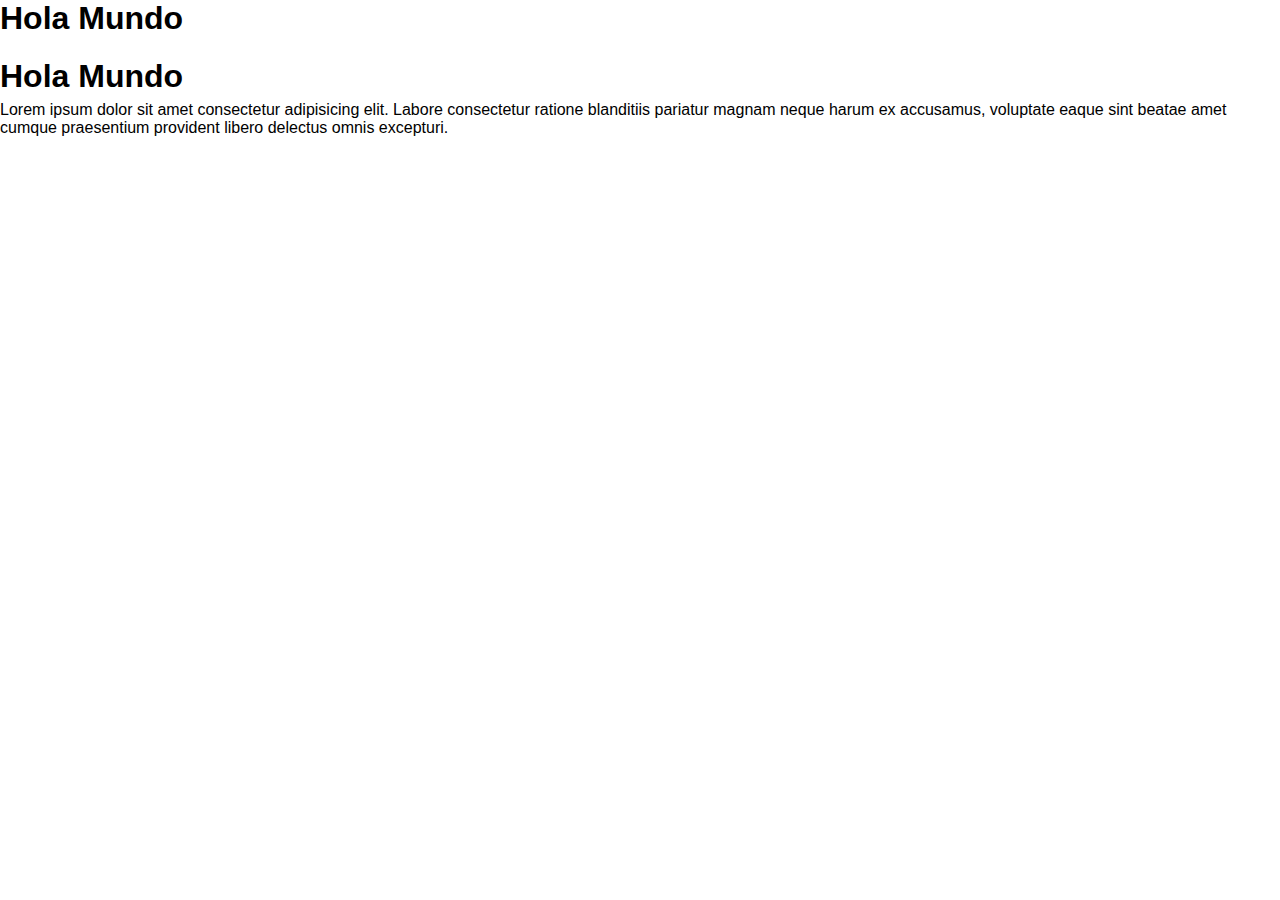
==== Index.html @ 97098ad2 "frameworks, config y text" ====
<!DOCTYPE html>
<html lang="en">
<head>
    <meta charset="UTF-8">
    <meta http-equiv="X-UA-Compatible" content="IE=edge">
    <meta name="viewport" content="width=device-width, initial-scale=1.0">
    <link rel="stylesheet" href="CSS/framework.css">
    <title>Document</title>
</head>
<body>
    <h1>Hola Mundo</h1>
    <div class="h1">
        Hola Mundo
    </div>
    <p>Lorem ipsum dolor sit amet consectetur adipisicing elit. Labore consectetur ratione blanditiis pariatur magnam neque harum ex accusamus, voluptate eaque sint beatae amet cumque praesentium provident libero delectus omnis excepturi.</p>
</body>
</html>
---- CSS/framework.css ----
@import url('config.css');

@import url('text.css');
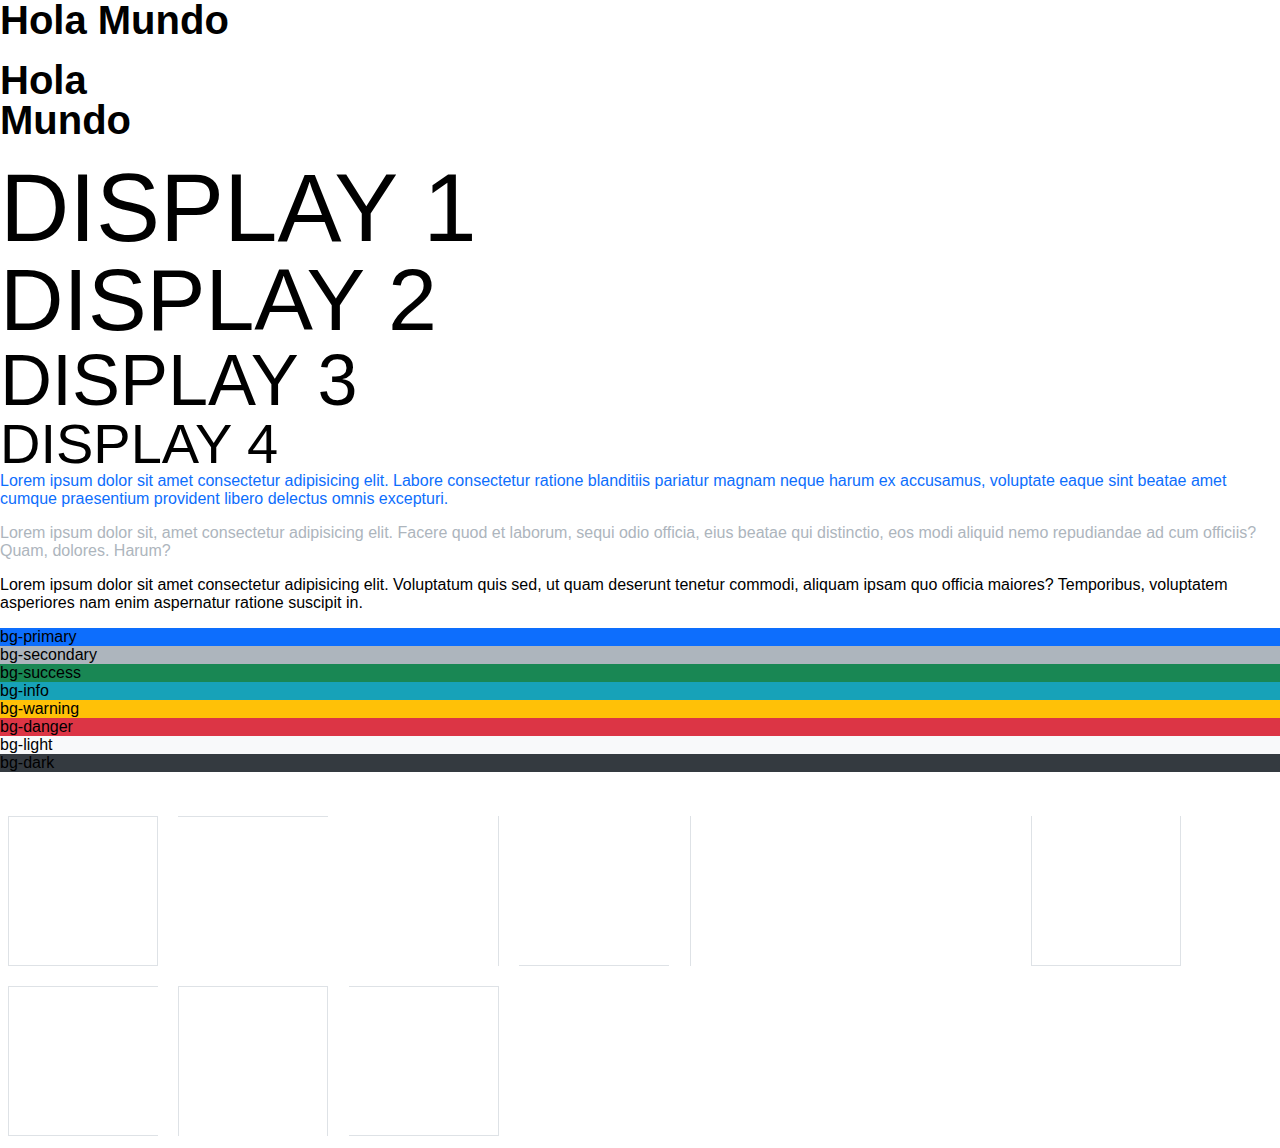
==== commit 4e2b385a: "Segunda clase frameworks" ====
--- a/Index.html
+++ b/Index.html
@@ -10,8 +10,39 @@
 <body>
     <h1>Hola Mundo</h1>
     <div class="h1">
-        Hola Mundo
+        Hola <br> Mundo
     </div>
-    <p>Lorem ipsum dolor sit amet consectetur adipisicing elit. Labore consectetur ratione blanditiis pariatur magnam neque harum ex accusamus, voluptate eaque sint beatae amet cumque praesentium provident libero delectus omnis excepturi.</p>
+
+    <div class="display-1">DISPLAY 1</div>
+    <div class="display-2">DISPLAY 2</div>
+    <div class="display-3">DISPLAY 3</div>
+    <div class="display-4">DISPLAY 4</div>
+
+    <p class="text-primary">Lorem ipsum dolor sit amet consectetur adipisicing elit. Labore consectetur ratione blanditiis pariatur magnam neque harum ex accusamus, voluptate eaque sint beatae amet cumque praesentium provident libero delectus omnis excepturi.</p>
+    <p class="text-secondary">Lorem ipsum dolor sit, amet consectetur adipisicing elit. Facere quod et laborum, sequi odio officia, eius beatae qui distinctio, eos modi aliquid nemo repudiandae ad cum officiis? Quam, dolores. Harum?</p>
+    <p class="text-succes">Lorem ipsum dolor sit amet consectetur adipisicing elit. Voluptatum quis sed, ut quam deserunt tenetur commodi, aliquam ipsam quo officia maiores? Temporibus, voluptatem asperiores nam enim aspernatur ratione suscipit in.</p>
+
+    <div class="bg-primary">bg-primary</div>
+    <div class="bg-secondary">bg-secondary</div>
+    <div class="bg-success">bg-success</div>
+    <div class="bg-info">bg-info</div>
+    <div class="bg-warning">bg-warning</div>
+    <div class="bg-danger">bg-danger</div>
+    <div class="bg-light">bg-light</div>
+    <div class="bg-dark">bg-dark</div>
+
+    <br><br>
+    <div class="border" style="width: 150px; height: 150px; margin: 0.5em; display: inline-block;"></div>
+    <div class="border-top" style="width: 150px; height: 150px; margin: 0.5em; display: inline-block;"></div>
+    <div class="border-right" style="width: 150px; height: 150px; margin: 0.5em; display: inline-block;"></div>
+    <div class="border-bottom" style="width: 150px; height: 150px; margin: 0.5em; display: inline-block;"></div>
+    <div class="border-left" style="width: 150px; height: 150px; margin: 0.5em; display: inline-block;"></div>
+
+    <div class="border-0" style="width: 150px; height: 150px; margin: 0.5em; display: inline-block;"></div>
+    <div class="border border-top-0" style="width: 150px; height: 150px; margin: 0.5em; display: inline-block;"></div>
+    <div class="border border-right-0" style="width: 150px; height: 150px; margin: 0.5em; display: inline-block;"></div>
+    <div class="border border-bottom-0" style="width: 150px; height: 150px; margin: 0.5em; display: inline-block;"></div>
+    <div class="border border-left-0" style="width: 150px; height: 150px; margin: 0.5em; display: inline-block;"></div>
+    
 </body>
 </html>--- a/CSS/framework.css
+++ b/CSS/framework.css
@@ -1,3 +1,5 @@
 @import url('config.css');
 
-@import url('text.css');+@import url('text.css');
+
+@import url('utilities.css');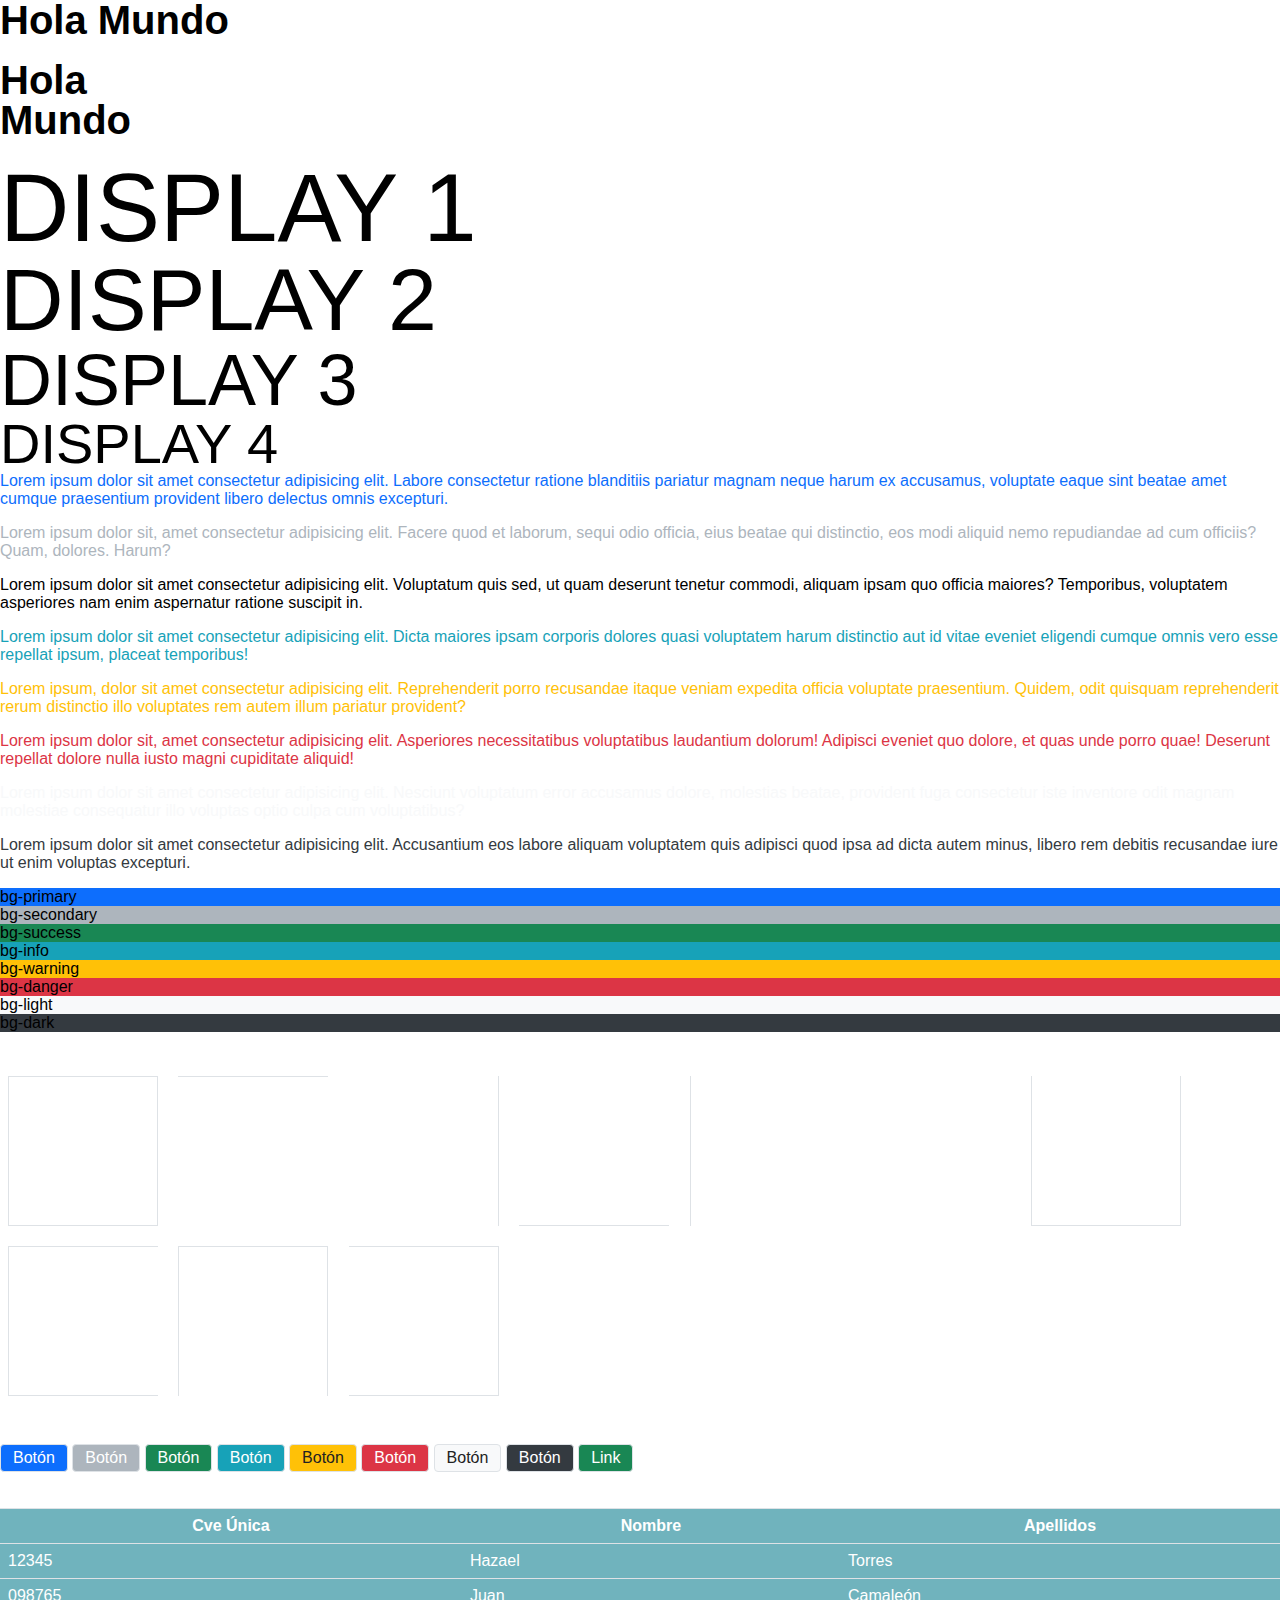
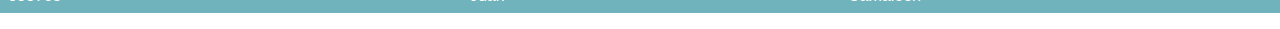
==== commit b38c17d7: "Tercera clase frameworks" ====
--- a/Index.html
+++ b/Index.html
@@ -21,6 +21,11 @@
     <p class="text-primary">Lorem ipsum dolor sit amet consectetur adipisicing elit. Labore consectetur ratione blanditiis pariatur magnam neque harum ex accusamus, voluptate eaque sint beatae amet cumque praesentium provident libero delectus omnis excepturi.</p>
     <p class="text-secondary">Lorem ipsum dolor sit, amet consectetur adipisicing elit. Facere quod et laborum, sequi odio officia, eius beatae qui distinctio, eos modi aliquid nemo repudiandae ad cum officiis? Quam, dolores. Harum?</p>
     <p class="text-succes">Lorem ipsum dolor sit amet consectetur adipisicing elit. Voluptatum quis sed, ut quam deserunt tenetur commodi, aliquam ipsam quo officia maiores? Temporibus, voluptatem asperiores nam enim aspernatur ratione suscipit in.</p>
+    <p class="text-info">Lorem ipsum dolor sit amet consectetur adipisicing elit. Dicta maiores ipsam corporis dolores quasi voluptatem harum distinctio aut id vitae eveniet eligendi cumque omnis vero esse repellat ipsum, placeat temporibus!</p>
+    <p class="text-warning">Lorem ipsum, dolor sit amet consectetur adipisicing elit. Reprehenderit porro recusandae itaque veniam expedita officia voluptate praesentium. Quidem, odit quisquam reprehenderit rerum distinctio illo voluptates rem autem illum pariatur provident?</p>
+    <p class="text-danger">Lorem ipsum dolor sit, amet consectetur adipisicing elit. Asperiores necessitatibus voluptatibus laudantium dolorum! Adipisci eveniet quo dolore, et quas unde porro quae! Deserunt repellat dolore nulla iusto magni cupiditate aliquid!</p>
+    <p class="text-light">Lorem ipsum dolor sit amet consectetur adipisicing elit. Nesciunt voluptatum error accusamus dolore, molestias beatae, provident fuga consectetur iste inventore odit magnam molestiae consequatur illo voluptas optio culpa cum voluptatibus?</p>
+    <p class="text-dark">Lorem ipsum dolor sit amet consectetur adipisicing elit. Accusantium eos labore aliquam voluptatem quis adipisci quod ipsa ad dicta autem minus, libero rem debitis recusandae iure ut enim voluptas excepturi.</p>
 
     <div class="bg-primary">bg-primary</div>
     <div class="bg-secondary">bg-secondary</div>
@@ -44,5 +49,36 @@
     <div class="border border-bottom-0" style="width: 150px; height: 150px; margin: 0.5em; display: inline-block;"></div>
     <div class="border border-left-0" style="width: 150px; height: 150px; margin: 0.5em; display: inline-block;"></div>
     
+    <br><br><br>
+    <button class="btn btn-primary">Botón</button>
+    <button class="btn btn-secondary">Botón</button>
+    <button class="btn btn-success">Botón</button>
+    <button class="btn btn-info">Botón</button>
+    <button class="btn btn-warning">Botón</button>
+    <button class="btn btn-danger">Botón</button>
+    <button class="btn btn-light">Botón</button>
+    <button class="btn btn-dark">Botón</button>
+    <a href="" class="btn btn-success">Link</a>
+
+    <br><br><br>
+
+    <table class="table table-info">
+        <tr>
+            <th>Cve Única</th>
+            <th>Nombre</th>
+            <th>Apellidos</th>
+        </tr>
+        <tr>
+            <td>12345</td>
+            <td>Hazael</td>
+            <td>Torres</td>
+        </tr>
+        <tr>
+            <td>098765</td>
+            <td>Juan</td>
+            <td>Camaleón</td>
+        </tr>
+    </table>
+
 </body>
 </html>--- a/CSS/framework.css
+++ b/CSS/framework.css
@@ -2,4 +2,6 @@
 
 @import url('text.css');
 
-@import url('utilities.css');+@import url('utilities.css');
+
+@import url('componentes.css');